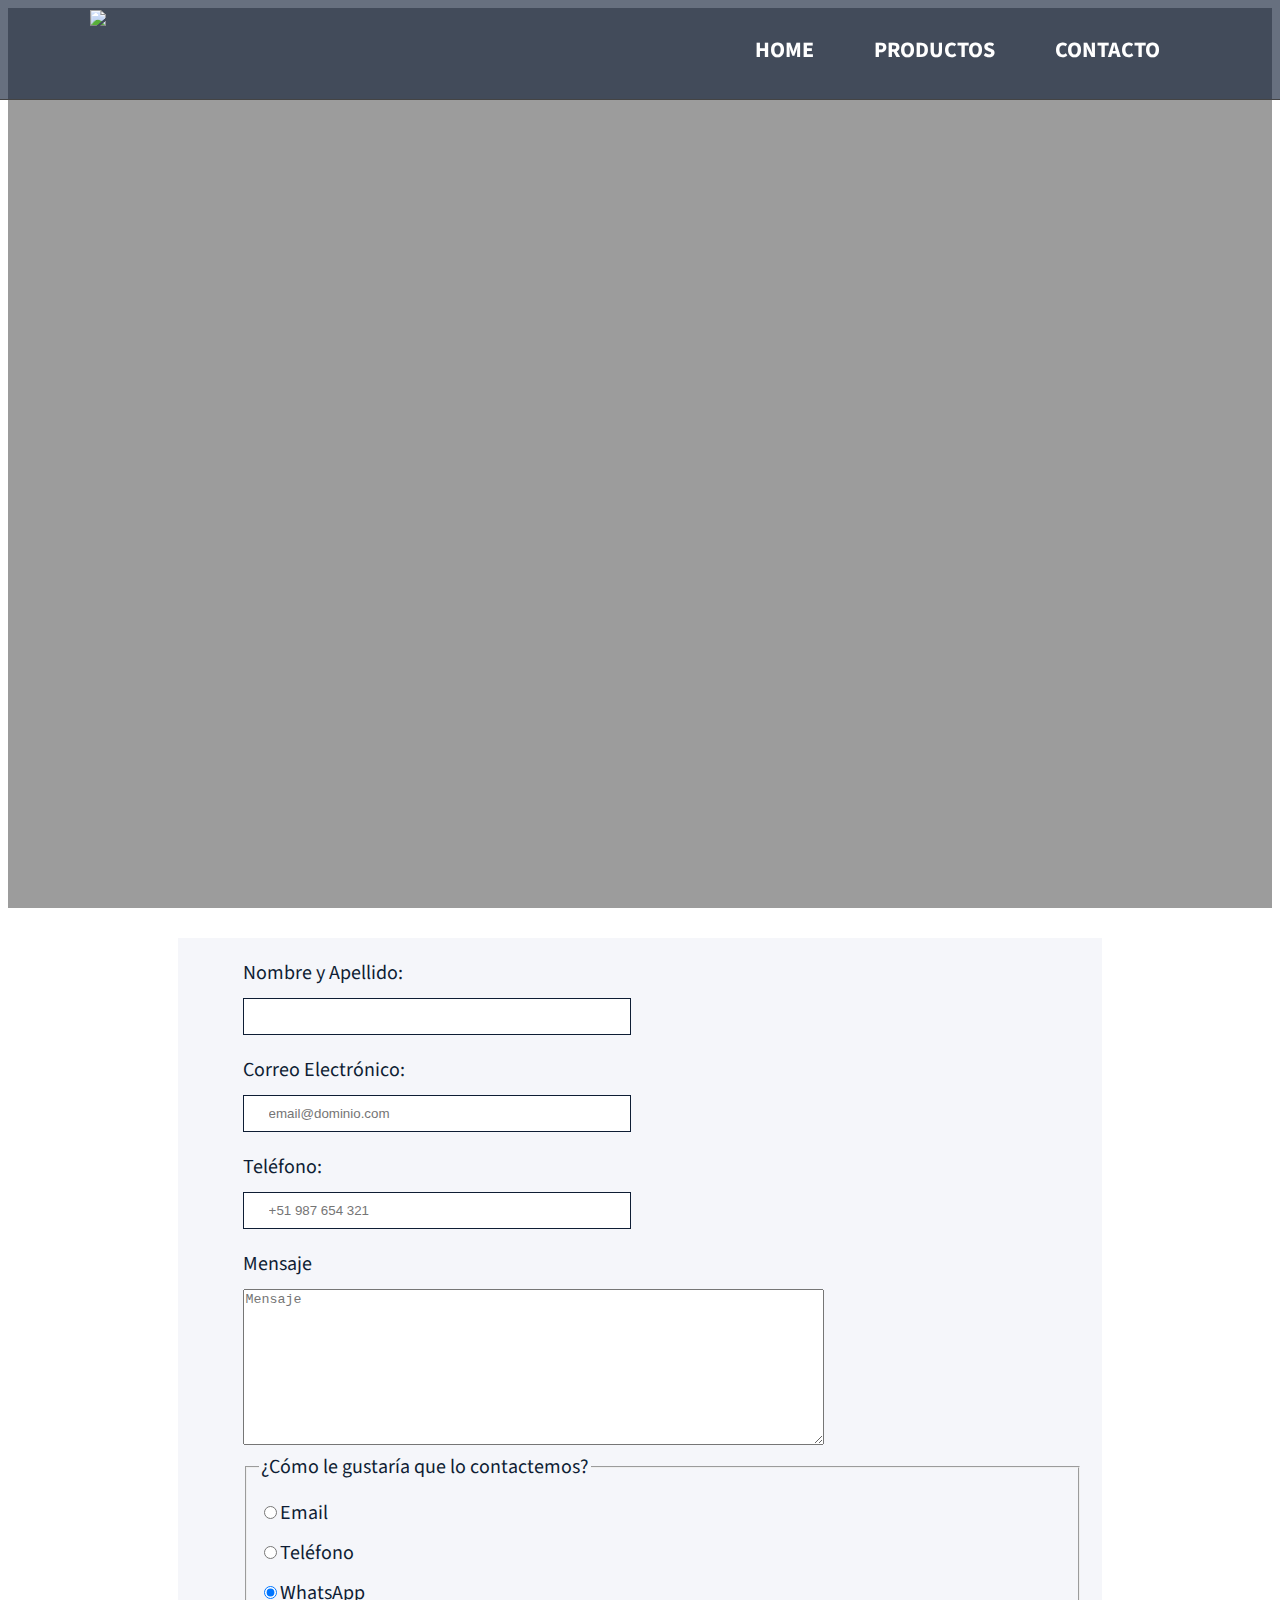
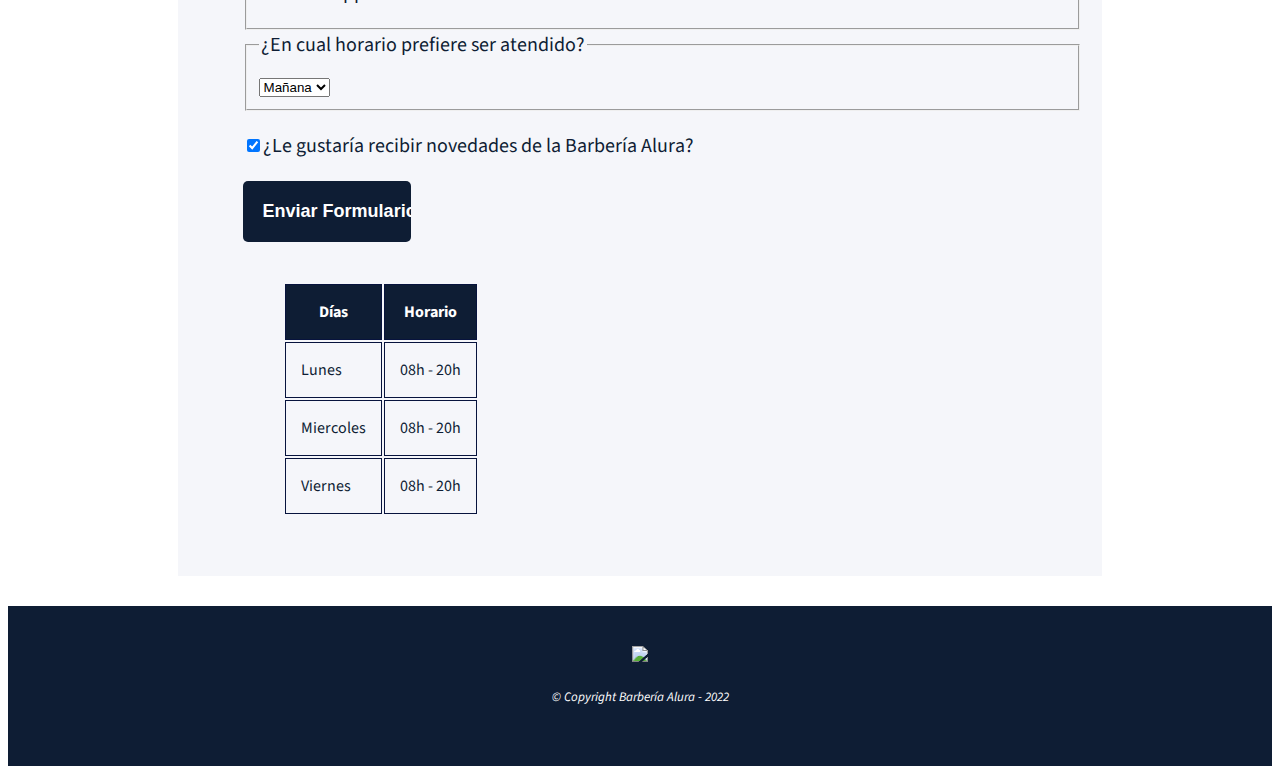
==== contacto.html @ cd4ebf83 "Update" ====
<!DOCTYPE html>
<html lang="es">
<head>
    <meta charset="UTF-8">
    <meta http-equiv="X-UA-Compatible" content="IE=edge">
    <meta name="viewport" content="width=device-width, initial-scale=1.0">
    <title>Contacto - Barbería Alura</title>
    <link rel="stylesheet" href="css/reset.css">
    <link rel="stylesheet" href="css/productos.css">
    <link href="https://fonts.googleapis.com/css2?family=Source+Sans+Pro:wght@300;400&display=swap" rel="stylesheet">
    <link rel="shortcut icon" href="img/logo-blanco.png" type="image/x-icon">
</head>
<body>
    <header>
        <nav>
            <div class="links">
                <img src="img/logo-blanco.png" class="logo">
                <ul>
                    <li><a href="index.html">Home</a></li>
                    <li><a href="productos.html">Productos</a></li>
                    <li><a href="contacto.html">Contacto</a></li>
                </ul>
            </div>
        </nav>
    </header>
    <main>
        <!--Formulario-->
        <section class="form">
            <form>
                <!--Label=Titulo del input-->
                <label for="nomapellido">Nombre y Apellido:</label> 
                <input type="text" id="nomapellido" class="input-padron" required> <!--Tipo de input y uso de id-->
                <label for="correo">Correo Electrónico:</label>
                <input type="email" id="correo" class="input-padron" placeholder="email@dominio.com" required>   
                <label for="telefono">Teléfono:</label>
                <input type="tel" id="telefono" class="input-padron" placeholder="+51 987 654 321" required>
                <!--Textarea de mensaje-->
                <label for="msm">Mensaje</label>
                <textarea name="mensaje" id="msm" cols="70" rows="10" placeholder="Mensaje" required></textarea>
                
                <fieldset> <!--agrupa los items-->
                    <legend>¿Cómo le gustaría que lo contactemos?</legend>
                    <label for="radio-email"><input type="radio" name="contacto" value="email" id="radio-email">Email</label>
                    
                    <label for="radio-tlf"><input type="radio" name="contacto" value="telefono" id="radio-tlf">Teléfono</label>
                    
                    <label for="radio-wts"><input type="radio" name="contacto" value="whatsapp" checked id="radio-wts">WhatsApp</label>
    </fieldset>
    
    <fieldset>
        <legend>¿En cual horario prefiere ser atendido?</legend>
        <select>
            <option value="">Mañana</option>
        <option value="">Tarde</option>
        <option value="">Noche</option>
    </select>
</fieldset>

<label class="checkbox"><input type="checkbox" checked>¿Le gustaría recibir novedades de la Barbería Alura?</label>
<input type="submit" class="enviar" value="Enviar Formulario" > <!--Boton de enviado-->

<!--Tabla-->
<table>
    <thead>
        <tr><!--filas, encabezado-->
            <th>Días</th>
            <th>Horario</th>
        </tr>
    </thead> 
    <tbody>       
        <tr><!--filas-->
            <td>Lunes</td>
            <td>08h - 20h</td>
        </tr>
        <tr><!--filas-->
            <td>Miercoles</td>
            <td>08h - 20h</td>
        </tr>
        <tr><!--filas-->
            <td>Viernes</td>
            <td>08h - 20h</td>
        </tr>
    </tbody>
</table>
</form>
</section>
</main>
<!--Pie de pagina-->
<footer>
    <img src="img/logo-blanco.png" class="icon">
    <p class="copyright">&copy; Copyright Barbería Alura - 2022</p>
</footer>
</body>
</html>
---- css/productos.css ----
body{
    font-family: 'Source Sans Pro', sans-serif;
}

h2, h3{
    color: #001f8d;
    font-size: 32px;
    font-weight: 700;
    text-align: center;
}

strong{
    color: #001f8d;
}

header{
    background-color: #001973;
    height: 100vh;
    background-image: url(../img/banner.jpg);
    background-repeat: no-repeat;
    background-size: cover;
    background-attachment: fixed;
    background-position: center;
    background-color: rgba(0, 0, 0, 0.39);
    background-blend-mode: multiply;
}


.icon{
    width: 10%;
}

nav{
    position: fixed;
    top: 0;
    left: 0;
    width: 100%;
    height: 100px;
    padding: 10px 90px;
    box-sizing: border-box;
    background: #0e1d34a1;
    border-bottom: 1px solid #444;
}

nav .logo{
    width: 2.5%;
}

nav ul{
    list-style: none;
    float: right;
    margin: 0;
    padding: 0;
    display: flex;
}

nav ul li a{
    line-height: 80px;
    color: #fff;
    padding: 12px 30px;
    text-decoration: none;
}

nav ul li a:hover{
    color: #4a66ce;
    text-decoration: none;
}

/*hipervinculos estilos del menu*/
nav a{ 
    text-transform: uppercase; /*poner en mayusc*/
    color: #000; 
    font-weight: bold;
    font-size: 22px;
    text-decoration: none; /*quitar subrayado por defecto*/
}

nav a:hover{ /*captura movimiento del mouse*/
    color: #fed141;  /*y cambia de color */
    text-decoration: underline; /*subrayado*/
}

.productos{
    width: 940px; /*ancho de los elementos*/
    margin: 0 auto; /*espaciado hacia la derecha*/
    padding: 50px; /*espaciado hacia arriba*/
}
.productos li {
    display: inline-block; /*elimina el tamaño de las listas por defecto*/
    text-align: center;
    width: 30%; /*distribuya 30% del espacio*/
    vertical-align: top; /*alieacion vertical hacia arriba*/
    margin: 0 1.5%; /*espacio externo entre elementos 1.5%*/
    padding: 30px 20px; /*relleno*/
    box-sizing: border-box; /*borde de la caja*/
    border: 2px solid #000; /*ancho del borde(width), borde entero, color del borde*/
    border-radius: 20px; /*borde redondo, aplica a todos*/
}

.productos li:hover{
    border-color: #001973; /*cambia color del borde*/

}

.productos li:active{
    border-color: #001973; /*cambia color del borde al presionar mouse*/
}

.productos h2{ /*titulos de los prod */
    font-size: 30px;
    font-weight: bold;
    
}

.productos li:hover h2{ /*aplica al h2 de prod, aument tamaño*/
    font-size: 33px;
    color: #001973;
}

.prod-descrip{
    font-size: 18px; /*tamaño de letra*/
}

.prod-precio{
    font-size: 20px;
    font-weight: bold;
    margin-top: 10px; /*espaciado hacia arriba*/
}

footer{
    text-align: center;
    background: #0e1d34;
    padding: 40px; /*espaciado hacia abajo del texto*/
}

.copyright{
    color: #FFF;
    font-size: 13px;
    margin: 20px; /*marge hacia abajo*/
}

/*formulario-------------------------------------*/
.form{
    background: #f5f6fa; 
    width: 70%;
    margin: 30px auto;
    padding: 20px;
    line-height: 1.5;
    color: #0e1d34;
}

form label, form legend{
    display: block; /*ocupe solo lo requerido*/
    font-size: 20px;
    margin: 0 0 10px;
}

.input-padron{ /*estilos del input campo de texto*/
    display: block; /*ocupe solo lo requerido*/
    margin: 0 0 20px;
    padding: 10px 25px;
    width: 40%;
    border: 1px solid #0e1d34;
}

.checkbox{
    margin: 20px 0; /*espaciado = vertical y abajo, horizontal y arriba*/
}

.enviar{
    width: 20%;
    padding: 20px;
    font-size: 18px;
    font-weight: bold;
    color: white;
    background: #0e1d34;
    border: none;
    border-radius: 5px;
    transition: 1s all; /*transicion de un segundo para el boton en general*/
    cursor: pointer; /*cursor de la manito*/
}

.enviar:hover{ /*movim del mouse*/
    background-color: #001f8d;
    transform: scale(1.2); /*al movim del mouse agranda el boton*/
}

table{
    margin: 40px 40px;
}

thead{
    background: #0e1d34;
    color: #FFF;
}

td, th{
    border: 1px solid #07133d;
    padding: 15px;
}

/*Incio de CSS para home---------------------*/

.banner{
    width: 100%;
}

.principal{
    padding: 80px 0;
    width: 80%;
    margin: 40px auto;
}

.cont-utens{
    background: #fff;
    display: flex;
    justify-content: center;
    align-items: center;
    width: 80%;
    padding: 50px;
    margin: 30px auto;
    box-shadow: 0px 5px 90px 0px rgba(110, 123, 131, 0.171);
}

.cont-utens p{
    line-height: 2;
    padding: 50px;
}

.img-ut{
    width: 50%;
}

p::first-line{ /*primera linea del parrafo:italico*/
    font-style: italic;
}

.principal p{
    margin: 0 0 1em;
}
.principal strong{
    font-weight: bold;
}

.principal i{
    font-style: italic;
}

.utensilios{
    width: 120px;
    float: left; /*posicionamieto de la propiedad hacia la izquierda*/
    margin: 0 20px 20px 0; /*margenes= superior, derecha, inferior, izquierda*/
}

.mapa{
    padding: 80px;
    background: #fcfcfc;
    margin: 40px auto;
}

.mapa p{
    margin: 35px auto;
    text-align: center;
}

.mapa-contenido{
    width: 80%;
    margin: 0 auto;
}

.diferenciales{
    padding: 3em 0;
    background: #fff;
}

.contenido-difern{
    width: 60%;
    margin: 50px auto;
    padding: 20px;
}

.lista-difer{
    width: 40%;
    display: inline-block; 
    vertical-align: top; /*posicion hacia arriba*/
}

.items{
    line-height: 2.5; /*tamaño hacia arriba*/
}

.items::before{
    content: "★";
}

.items:first-child{ /*primer item de la clase items*/
    font-weight: bold;
}

.imgDif{
    width: 35%;
    transition: 400ms; /*transicion 400 milisegundos*/
    box-shadow: 10px 10px 30px 15px rgb(100, 97, 97);  /*derecha, arriba, difuminado, expansion del difum, color*/
    margin-bottom: 20px;
}

.imgDif:hover{
    opacity: 0.2; /*opacidad*/
}

.video{
    width: 560px;
    margin: 1em auto;
}

/*CSS contactos*/
form{
    margin-left: 45px;
}

/*media query*/

@media screen and (max-width:390px){ /*ancho maximo*/
    h1{
        text-align: center;
    }

    nav{
        position: static;
    }
    .caja, .principal, .mapa-contenido, .diferenciales, .video{
        width: auto;
    }

    .lista-difer, .imgDif{
        width: 100%;
    }

}
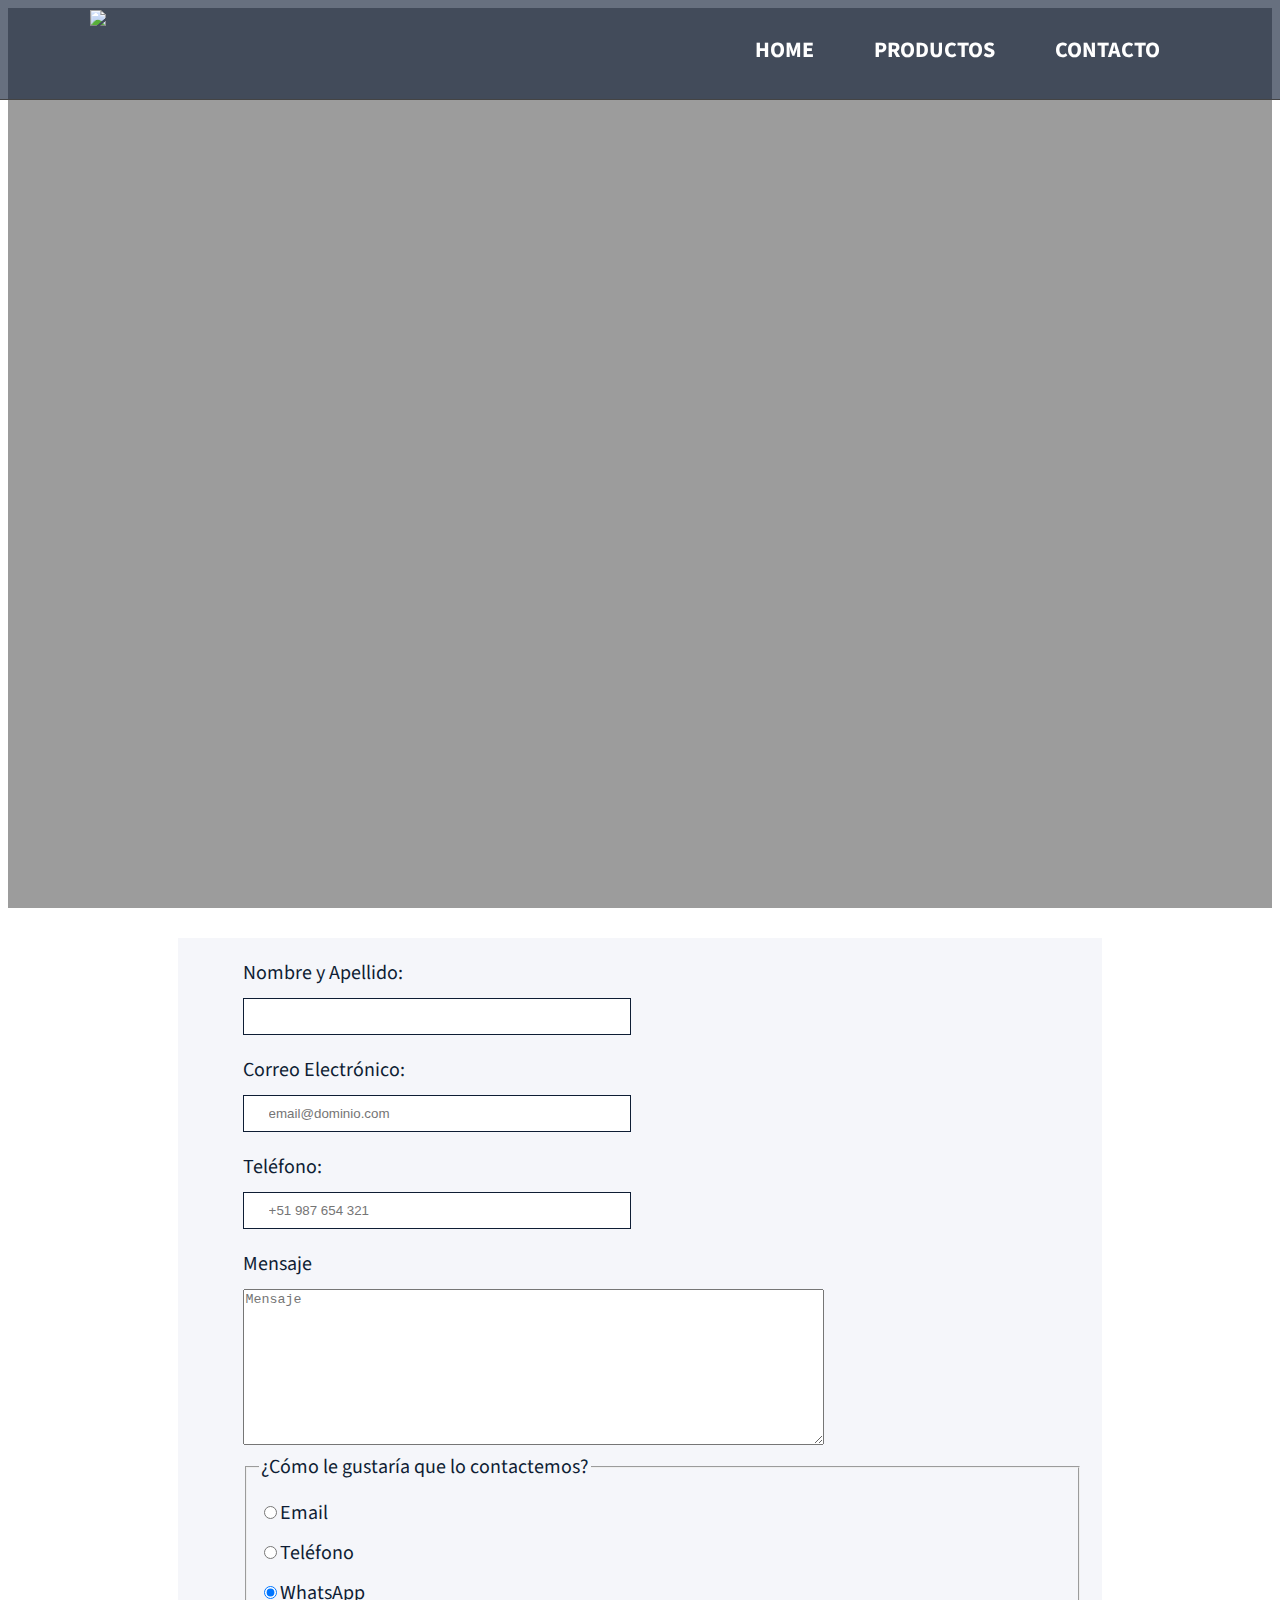
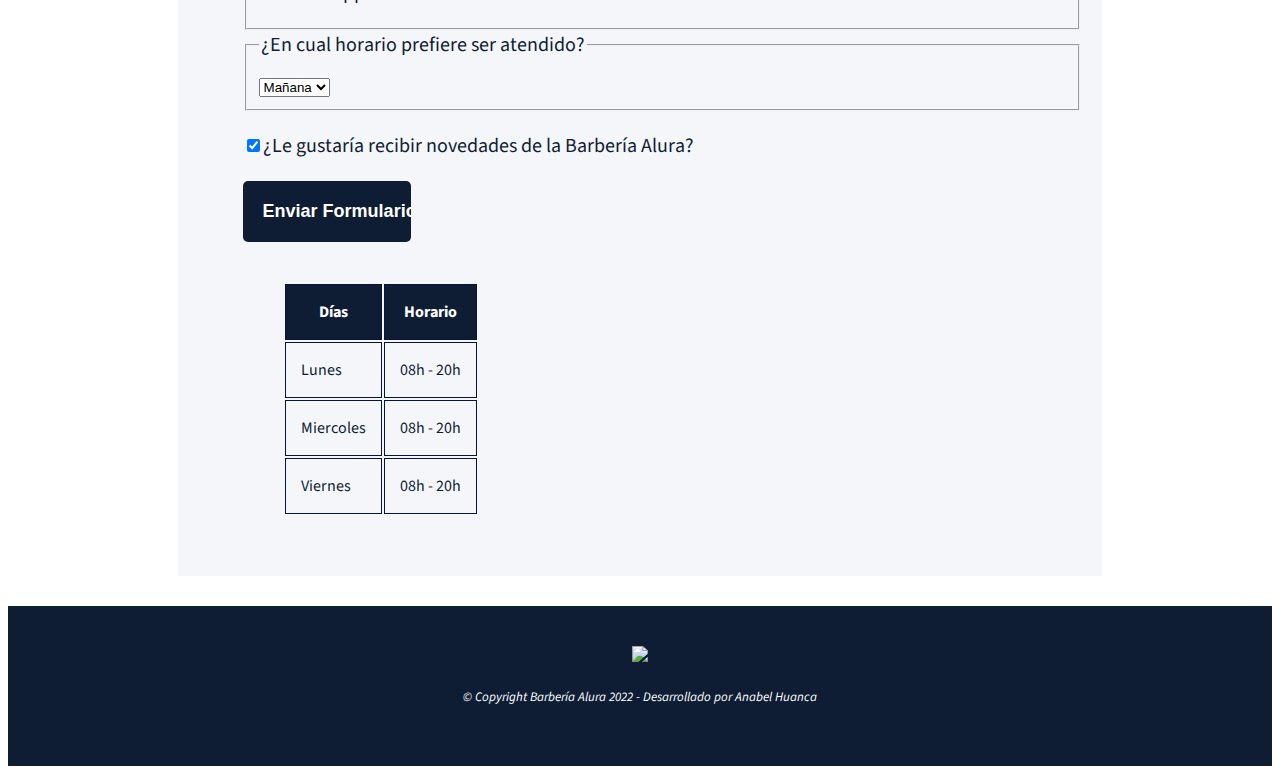
==== commit 2b5f7d00: "Update" ====
--- a/contacto.html
+++ b/contacto.html
@@ -88,7 +88,7 @@
 <!--Pie de pagina-->
 <footer>
     <img src="img/logo-blanco.png" class="icon">
-    <p class="copyright">&copy; Copyright Barbería Alura - 2022</p>
+    <p class="copyright">&copy; Copyright Barbería Alura 2022 - Desarrollado por <a href="https://github.com/AnabelHuancaM">Anabel Huanca</a></p>
 </footer>
 </body>
 </html>--- a/css/productos.css
+++ b/css/productos.css
@@ -8,6 +8,12 @@
     font-weight: 700;
     text-align: center;
 }
+
+a{
+    color: inherit;
+    text-decoration: none;
+}
+
 
 strong{
     color: #001f8d;
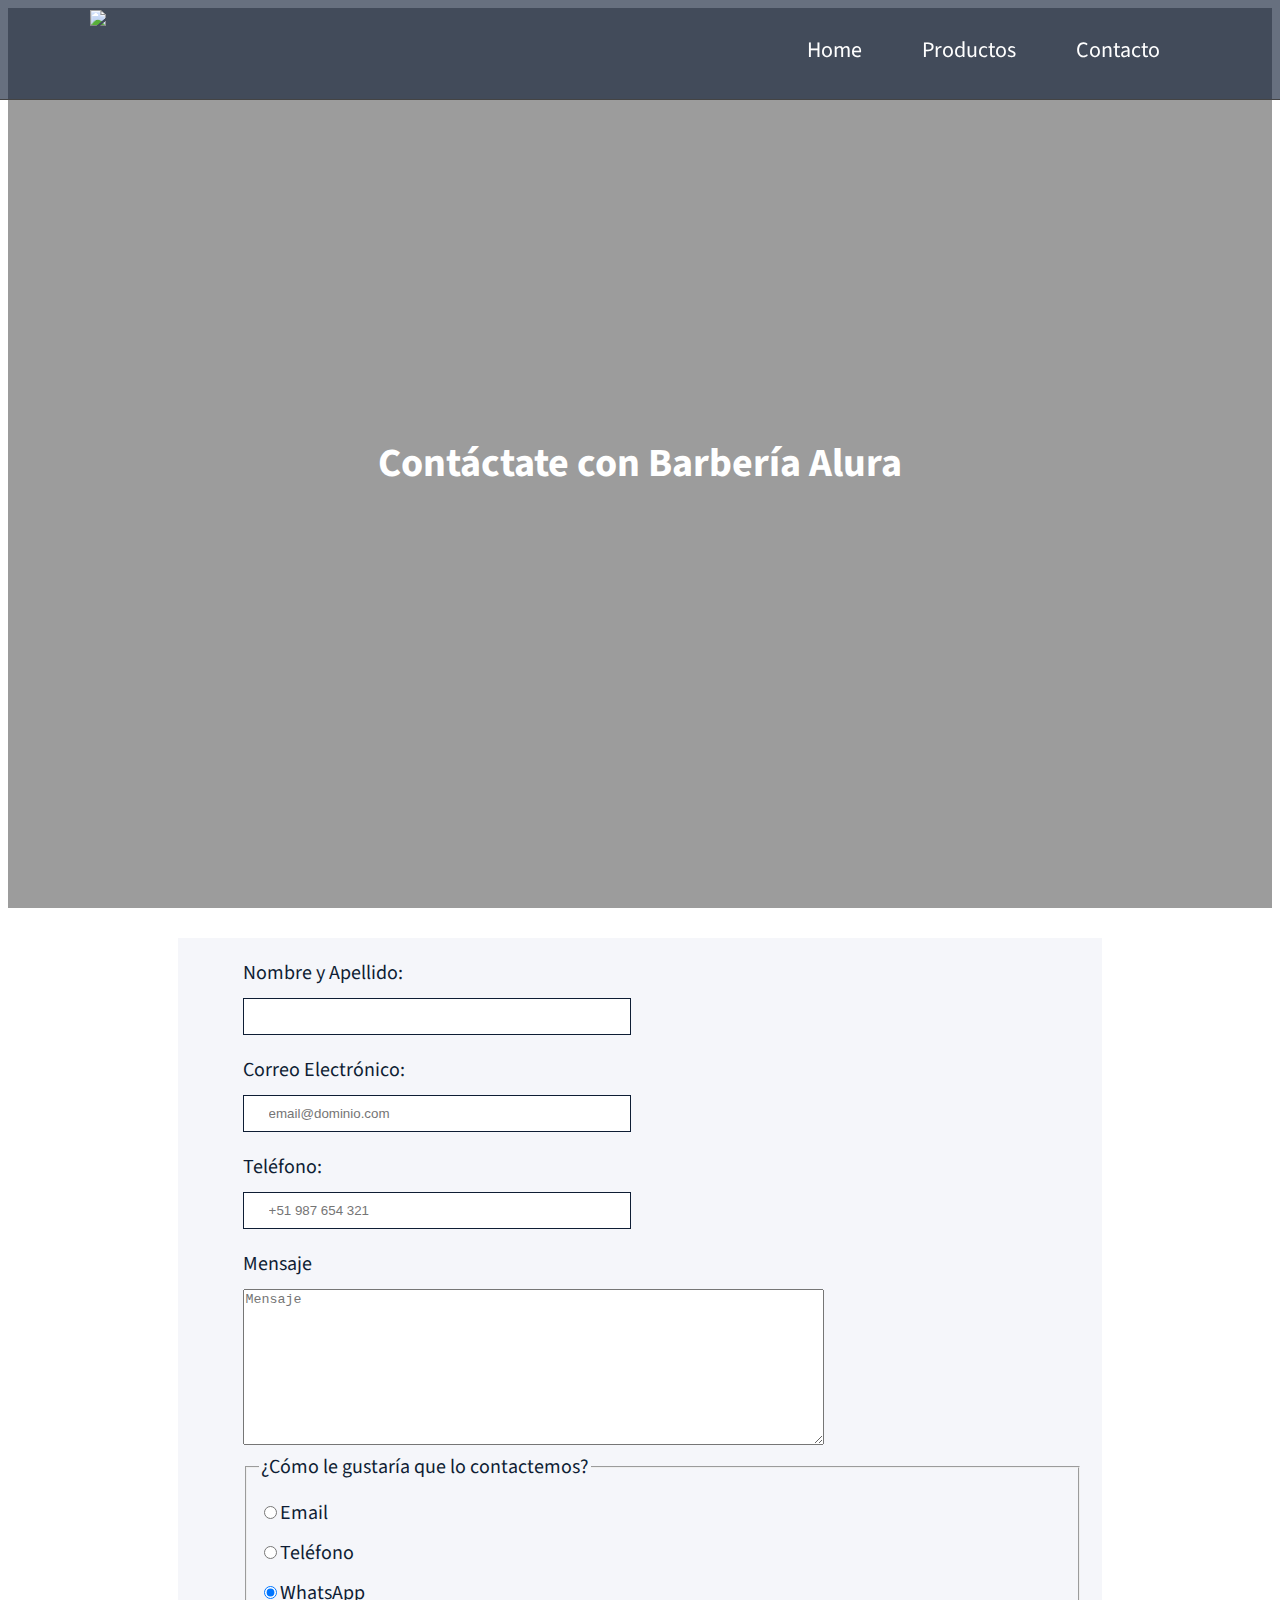
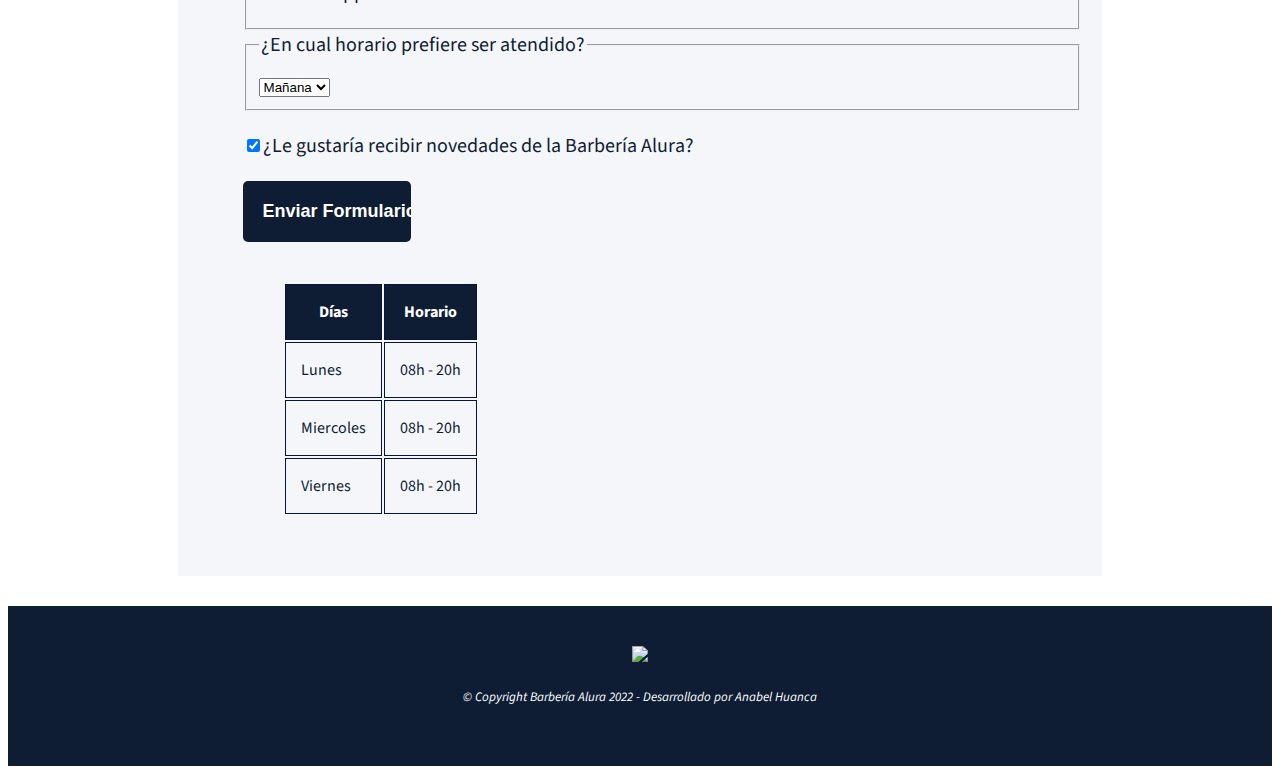
==== commit afc5d999: "Update" ====
--- a/contacto.html
+++ b/contacto.html
@@ -22,6 +22,9 @@
                 </ul>
             </div>
         </nav>
+        <div class="contenedor head">
+            <h1 class="titulo">Contáctate con Barbería Alura</h1>
+        </div>
     </header>
     <main>
         <!--Formulario-->
@@ -88,7 +91,7 @@
 <!--Pie de pagina-->
 <footer>
     <img src="img/logo-blanco.png" class="icon">
-    <p class="copyright">&copy; Copyright Barbería Alura 2022 - Desarrollado por <a href="https://github.com/AnabelHuancaM">Anabel Huanca</a></p>
+    <p class="copyright">&copy; Copyright Barbería Alura 2022 - Desarrollado por <a href="https://github.com/AnabelHuancaM" target="_blank">Anabel Huanca</a></p>
 </footer>
 </body>
 </html>--- a/css/productos.css
+++ b/css/productos.css
@@ -1,3 +1,7 @@
+::selection{
+    background: #adbeff;
+}
+
 body{
     font-family: 'Source Sans Pro', sans-serif;
 }
@@ -65,26 +69,38 @@
     color: #fff;
     padding: 12px 30px;
     text-decoration: none;
+    font-size: 22px;
 }
 
 nav ul li a:hover{
-    color: #4a66ce;
+    color: #c3d0ff;
     text-decoration: none;
-}
-
-/*hipervinculos estilos del menu*/
-nav a{ 
-    text-transform: uppercase; /*poner en mayusc*/
-    color: #000; 
-    font-weight: bold;
-    font-size: 22px;
-    text-decoration: none; /*quitar subrayado por defecto*/
-}
-
-nav a:hover{ /*captura movimiento del mouse*/
-    color: #fed141;  /*y cambia de color */
-    text-decoration: underline; /*subrayado*/
-}
+    border-bottom: 3px solid #c3d0ff;
+}
+
+.contenedor{
+    width: 90%;
+    max-width: 1200px;
+    overflow: hidden; /*oculte lo que sobresalga*/
+    margin: auto;
+    padding: 60px 0;
+}
+
+.head{
+    padding: 0;
+    height: 100%;
+    display: flex;
+    justify-content: center;
+    align-items: center;
+    flex-direction: column;
+    color: #fff;
+}
+
+.titulo{
+    font-size: 40px;
+    margin-bottom: 15px;
+}
+
 
 .productos{
     width: 940px; /*ancho de los elementos*/
